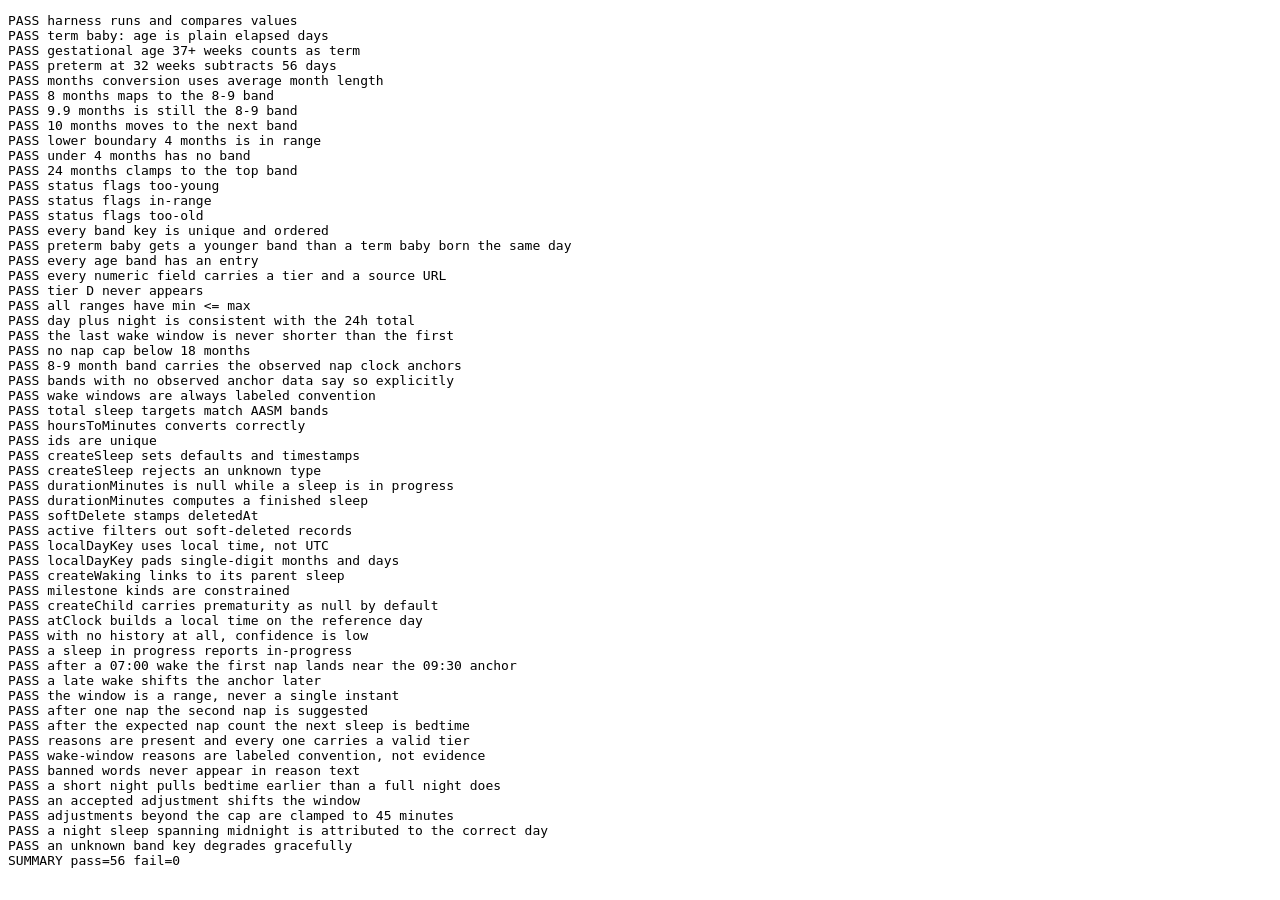
==== test.html @ 9070f4fa "feat: suggestion engine anchored on observed nap times Uses the Mindell 2016 nap clock-time distribu" ====
<!doctype html>
<meta charset="utf-8">
<title>Tests</title>
<pre id="out">RUNNING</pre>
<script type="module">
import { runAll } from './test/harness.js';
import './test/smoke.test.js';
import './test/age.test.js';
import './test/sleep-data.test.js';
import './test/model.test.js';
import './test/engine.test.js';
runAll(document.getElementById('out'));
</script>
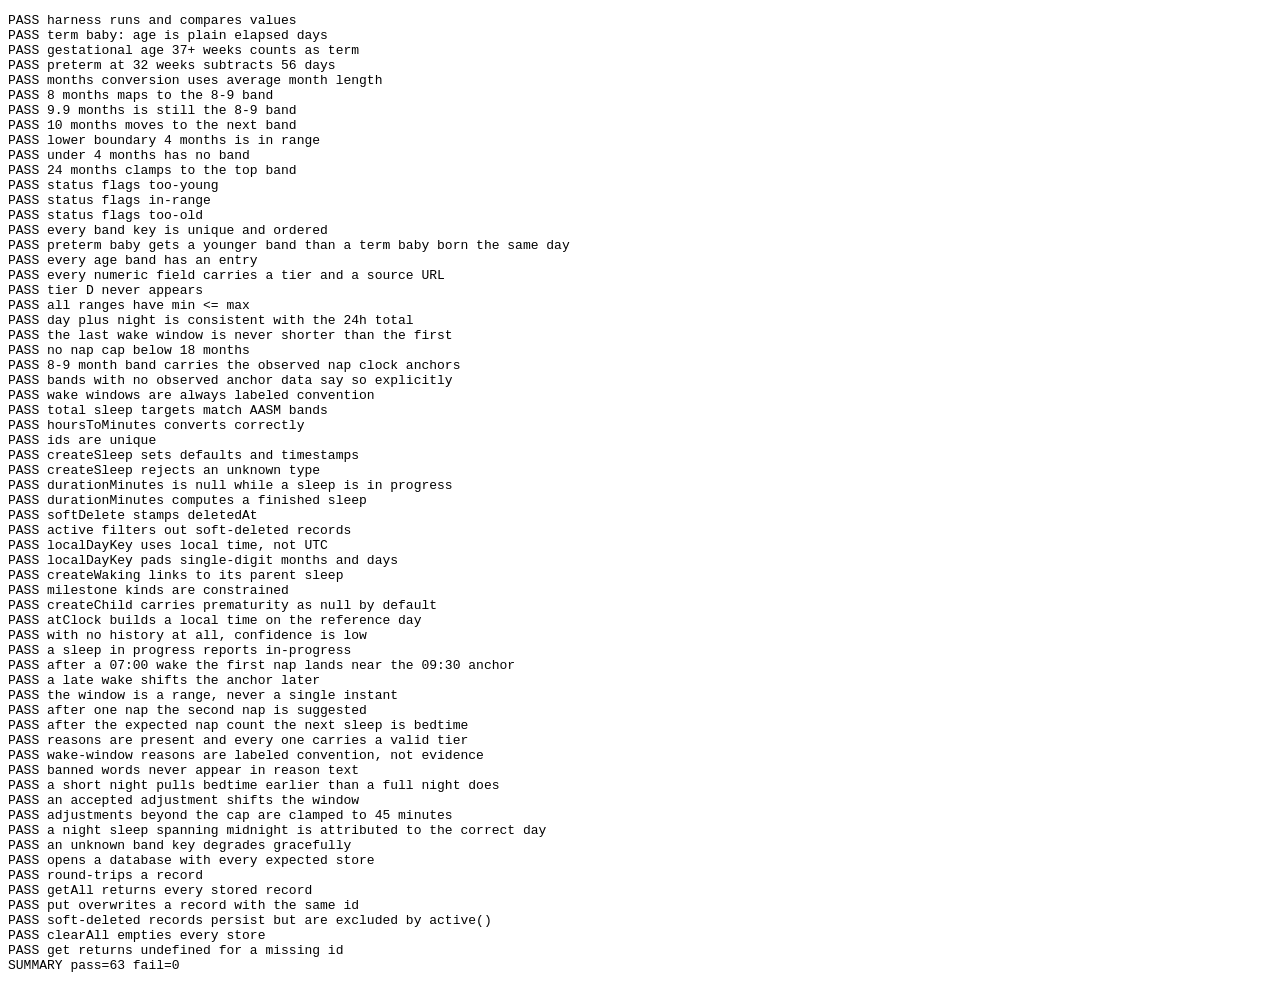
==== commit dc80b5d0: "feat: thin IndexedDB persistence adapter Co-Authored-By: Claude <noreply@anthropic.com>" ====
--- a/test.html
+++ b/test.html
@@ -9,5 +9,6 @@
 import './test/sleep-data.test.js';
 import './test/model.test.js';
 import './test/engine.test.js';
+import './test/store.test.js';
 runAll(document.getElementById('out'));
 </script>
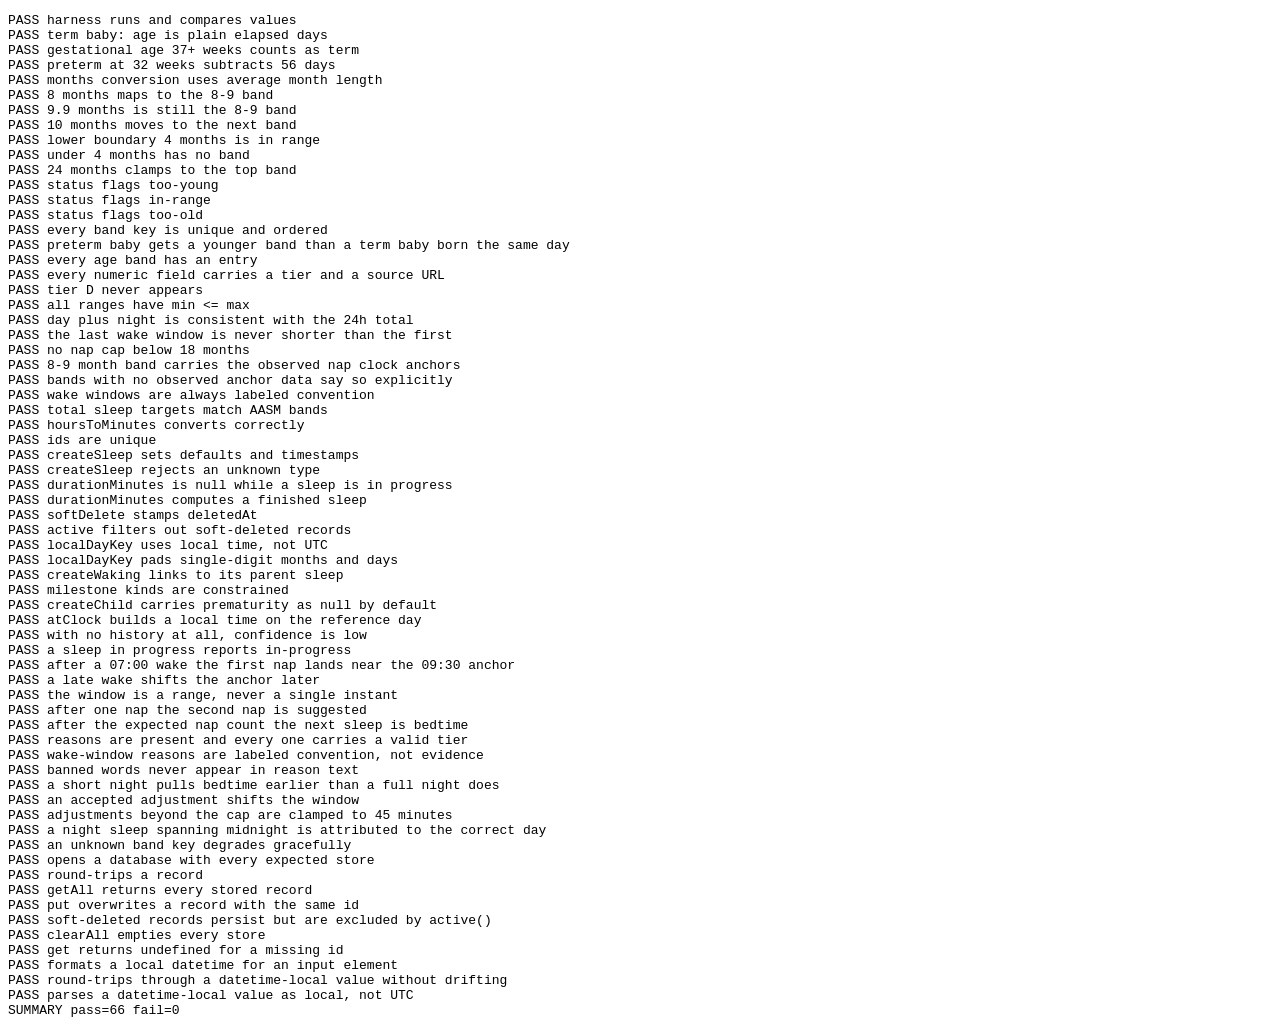
==== commit fc7dc89b: "feat: edit sleeps with notes, mood, and night wakings Co-Authored-By: Claude <noreply@anthropic.com>" ====
--- a/test.html
+++ b/test.html
@@ -10,5 +10,6 @@
 import './test/model.test.js';
 import './test/engine.test.js';
 import './test/store.test.js';
+import './test/edit-sleep.test.js';
 runAll(document.getElementById('out'));
 </script>
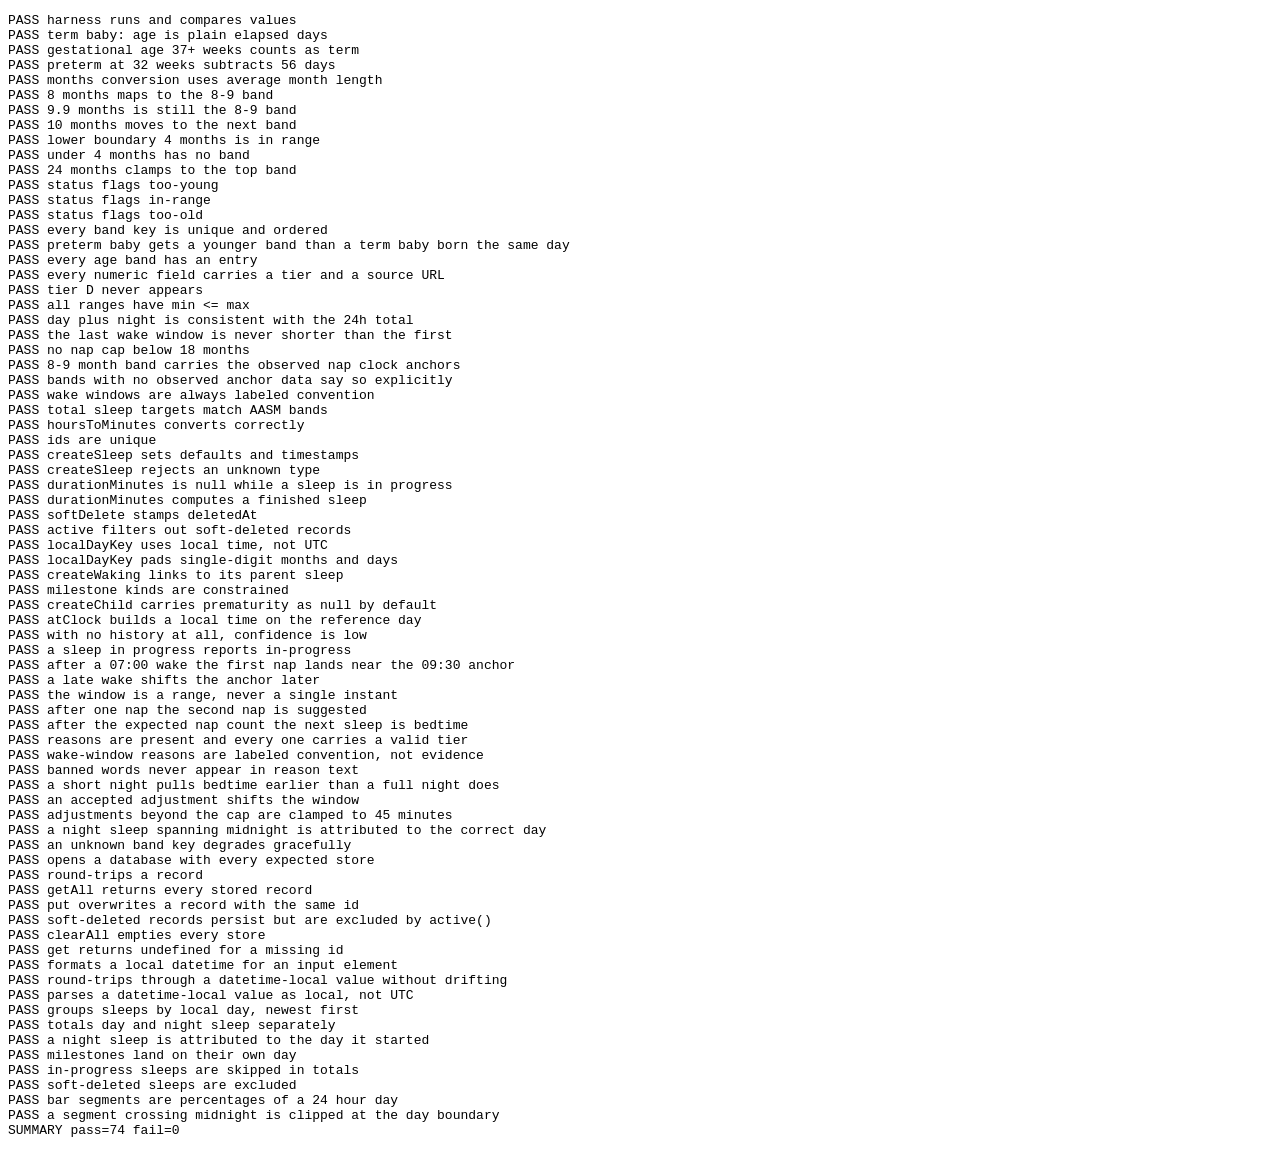
==== commit 83f95694: "feat: history view with day bars and milestone markers Milestones replace the 'sleep regression' fra" ====
--- a/test.html
+++ b/test.html
@@ -11,5 +11,6 @@
 import './test/engine.test.js';
 import './test/store.test.js';
 import './test/edit-sleep.test.js';
+import './test/history-data.test.js';
 runAll(document.getElementById('out'));
 </script>
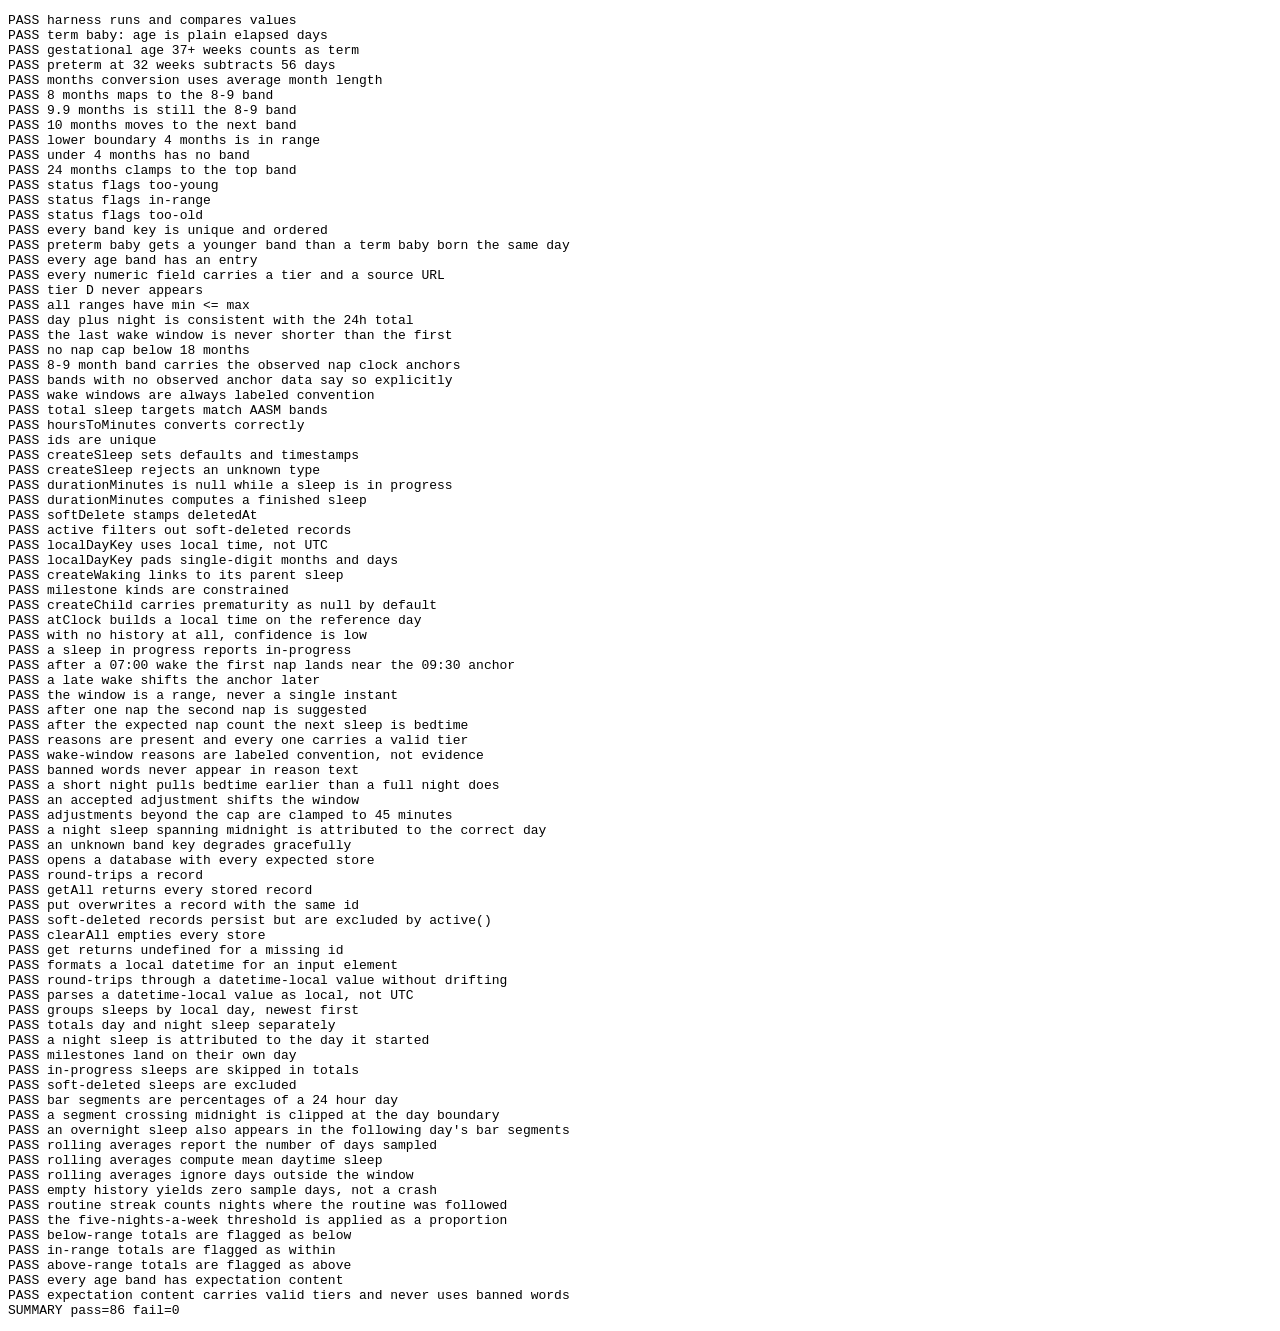
==== commit 0cd59d64: "feat: insights with normative comparison and routine tracking Routine consistency is surfaced as a f" ====
--- a/test.html
+++ b/test.html
@@ -12,5 +12,6 @@
 import './test/store.test.js';
 import './test/edit-sleep.test.js';
 import './test/history-data.test.js';
+import './test/insights.test.js';
 runAll(document.getElementById('out'));
 </script>
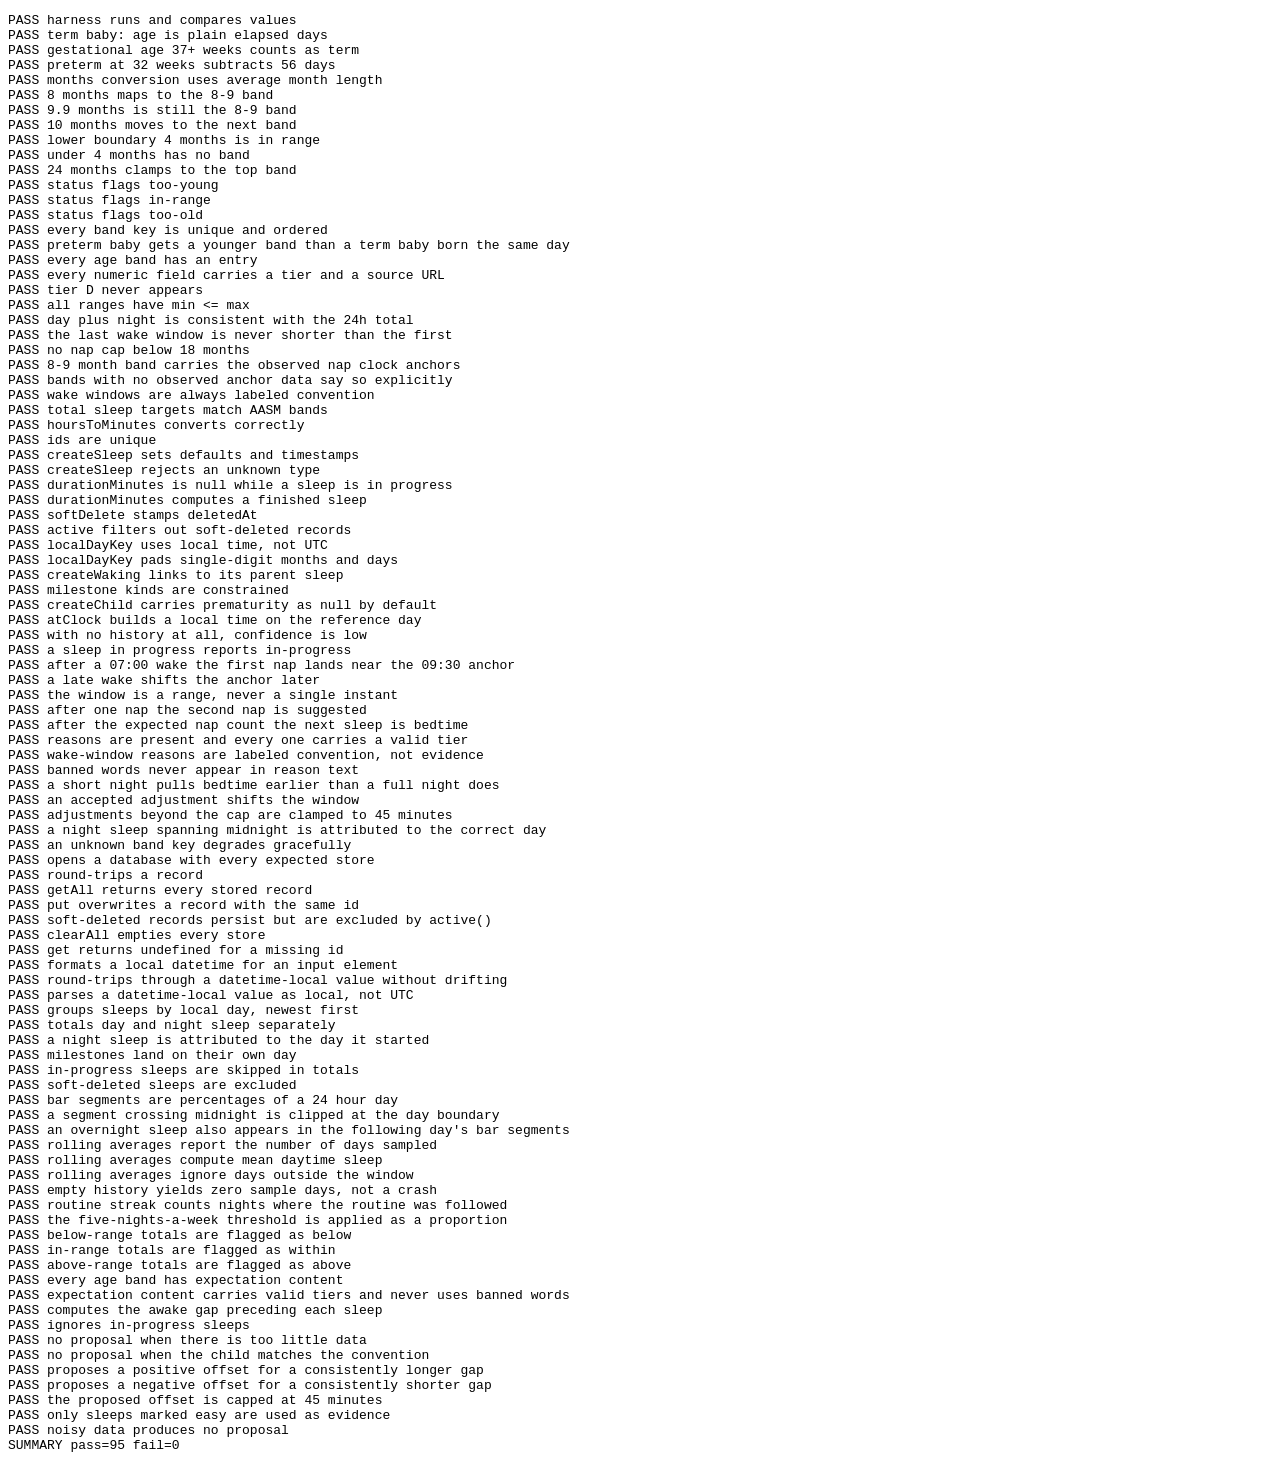
==== commit da1c9019: "feat: confirmable personalization proposals Proposals require eight easy-rated naps and a stable int" ====
--- a/test.html
+++ b/test.html
@@ -13,5 +13,6 @@
 import './test/edit-sleep.test.js';
 import './test/history-data.test.js';
 import './test/insights.test.js';
+import './test/learning.test.js';
 runAll(document.getElementById('out'));
 </script>
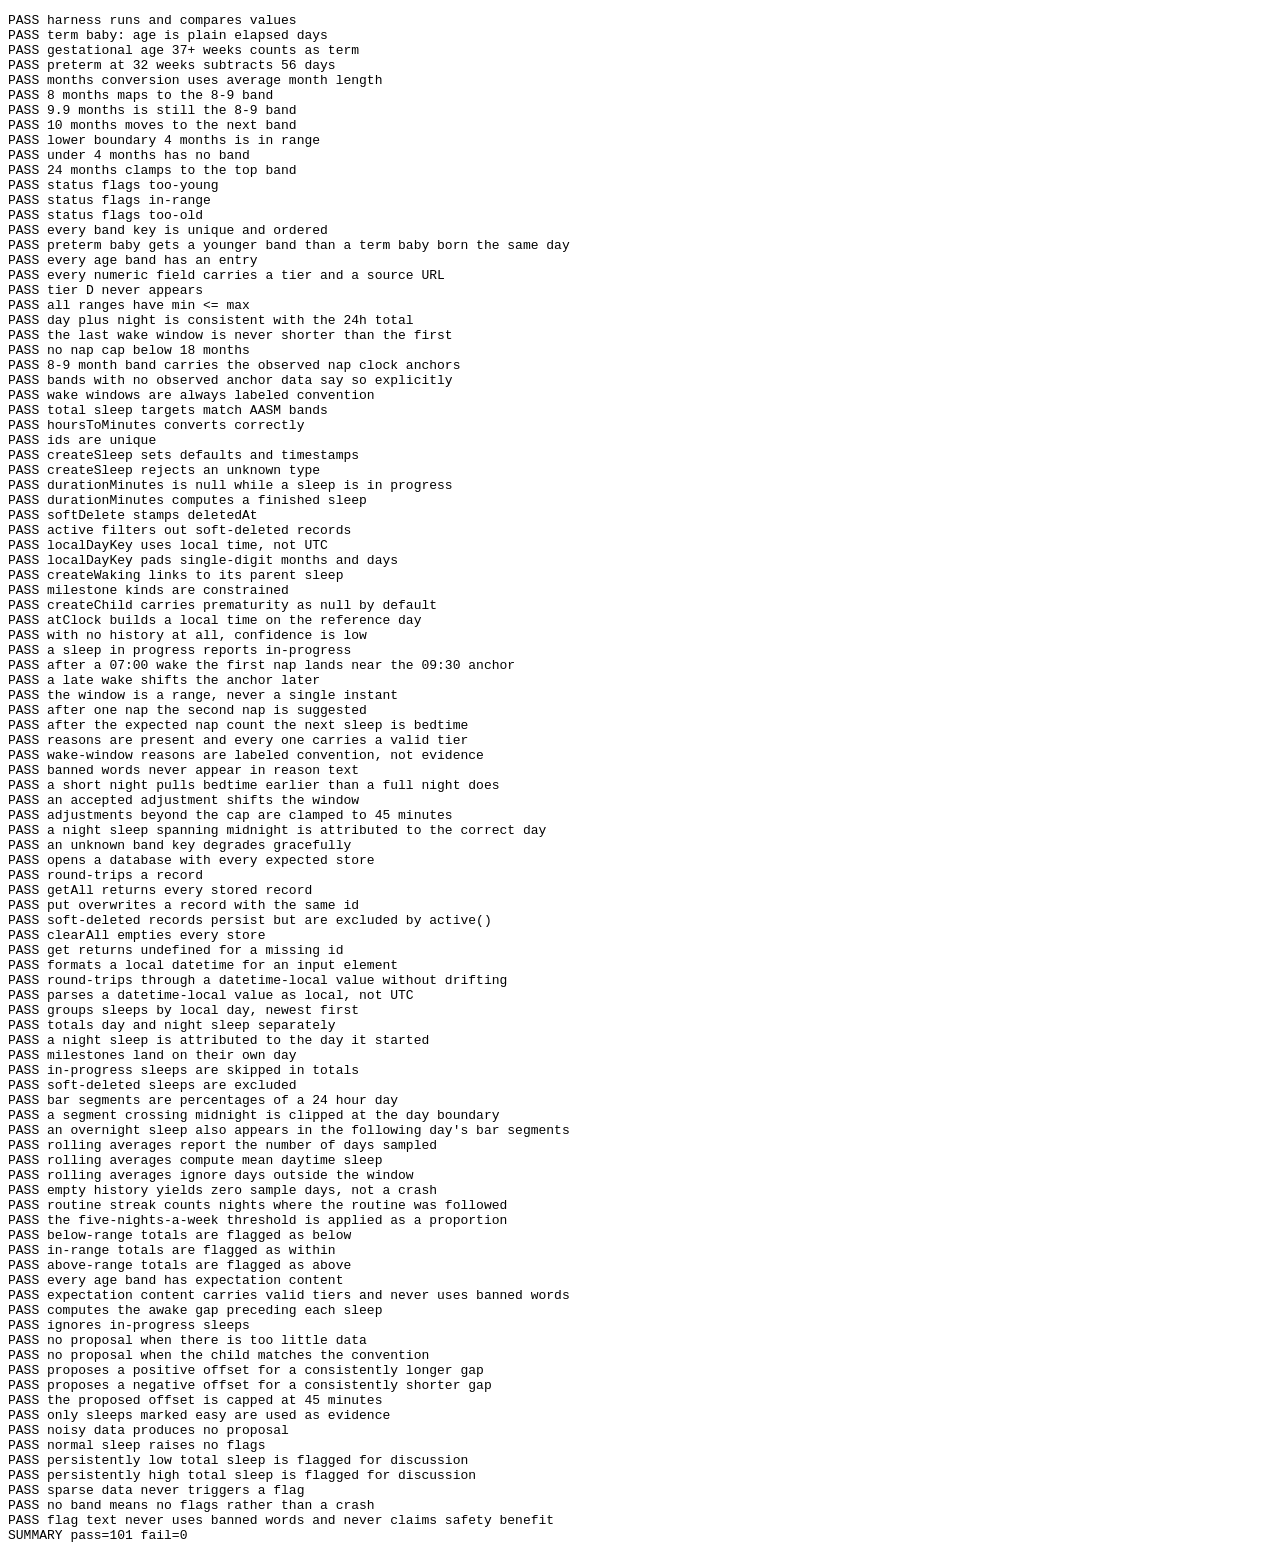
==== commit c799713d: "feat: pediatrician referral flags, settings, and data export Flags require seven days of data and us" ====
--- a/test.html
+++ b/test.html
@@ -14,5 +14,6 @@
 import './test/history-data.test.js';
 import './test/insights.test.js';
 import './test/learning.test.js';
+import './test/flags.test.js';
 runAll(document.getElementById('out'));
 </script>
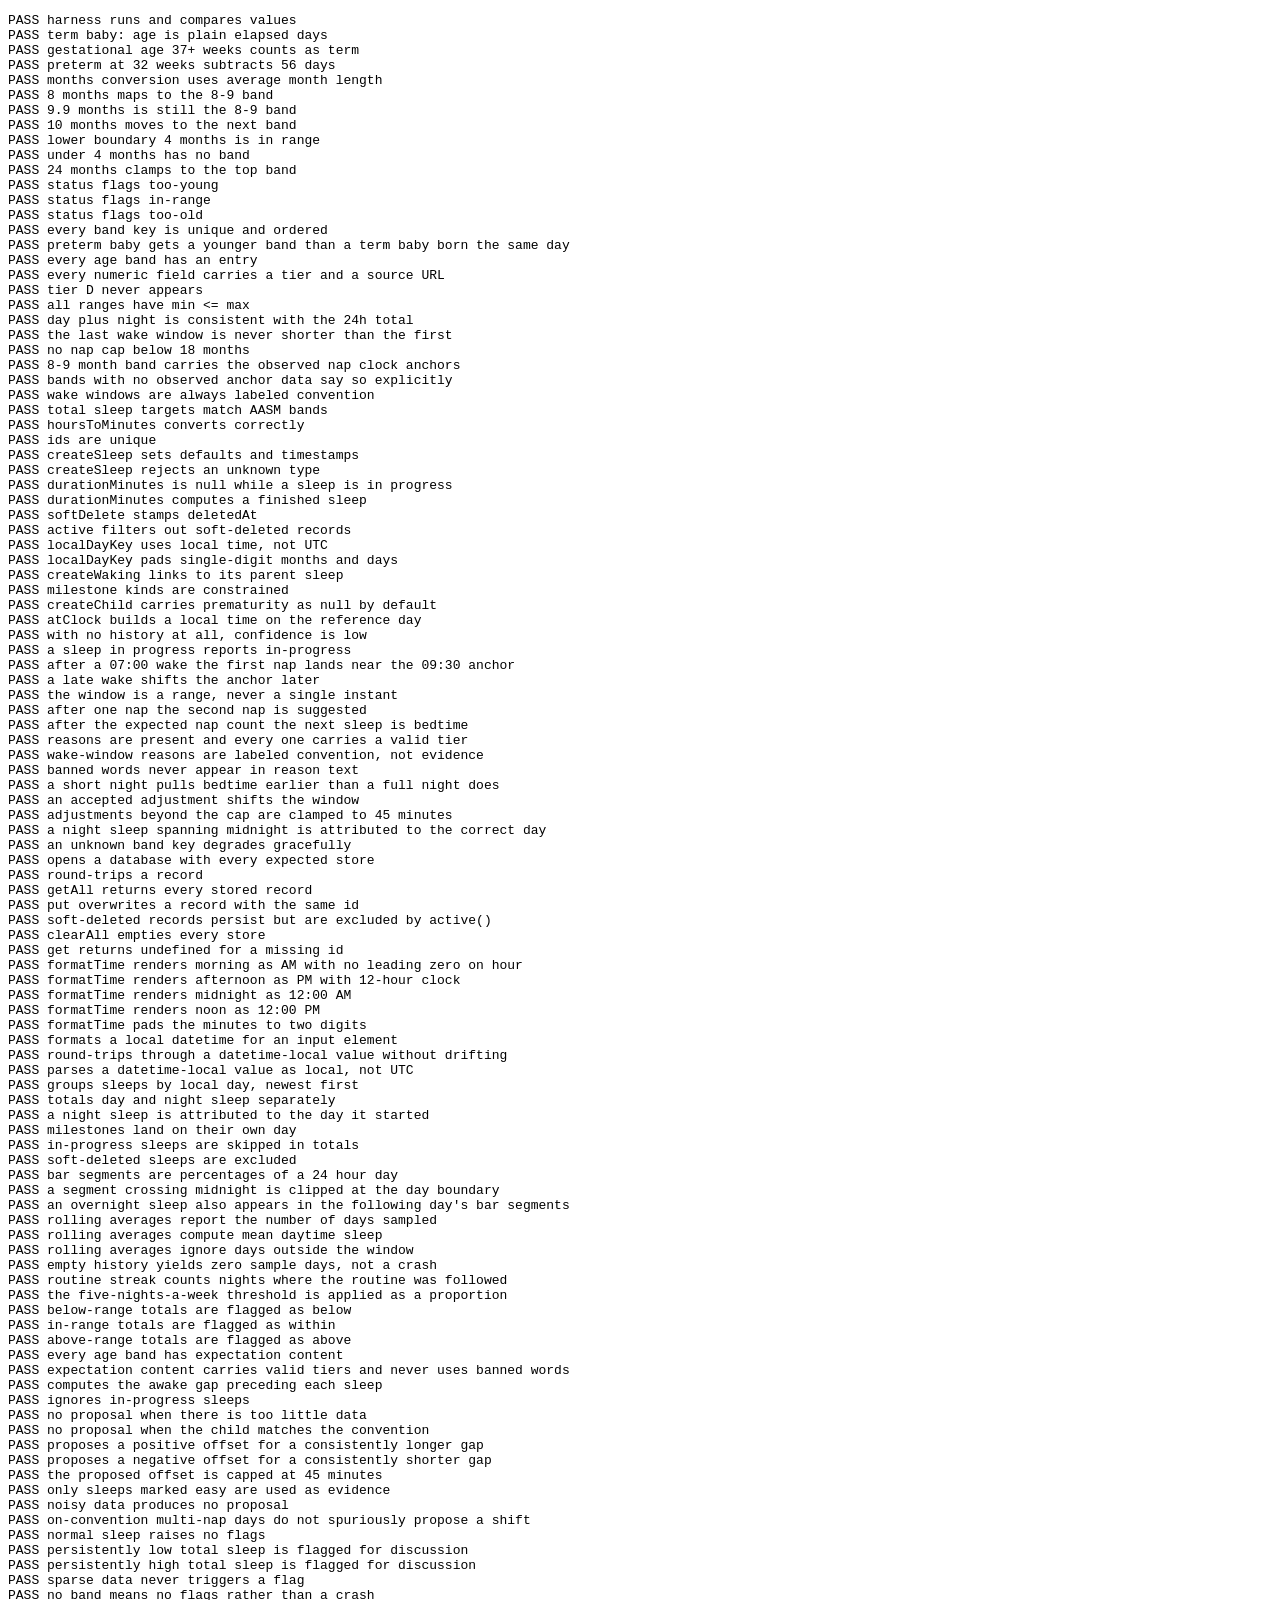
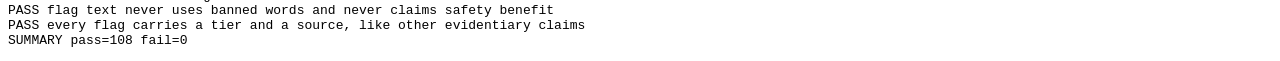
==== commit 417b55ce: "feat: 12-hour AM/PM everywhere and editable start/end time on Today Two user-requested changes:  1. " ====
--- a/test.html
+++ b/test.html
@@ -10,7 +10,7 @@
 import './test/model.test.js';
 import './test/engine.test.js';
 import './test/store.test.js';
-import './test/edit-sleep.test.js';
+import './test/format.test.js';
 import './test/history-data.test.js';
 import './test/insights.test.js';
 import './test/learning.test.js';
